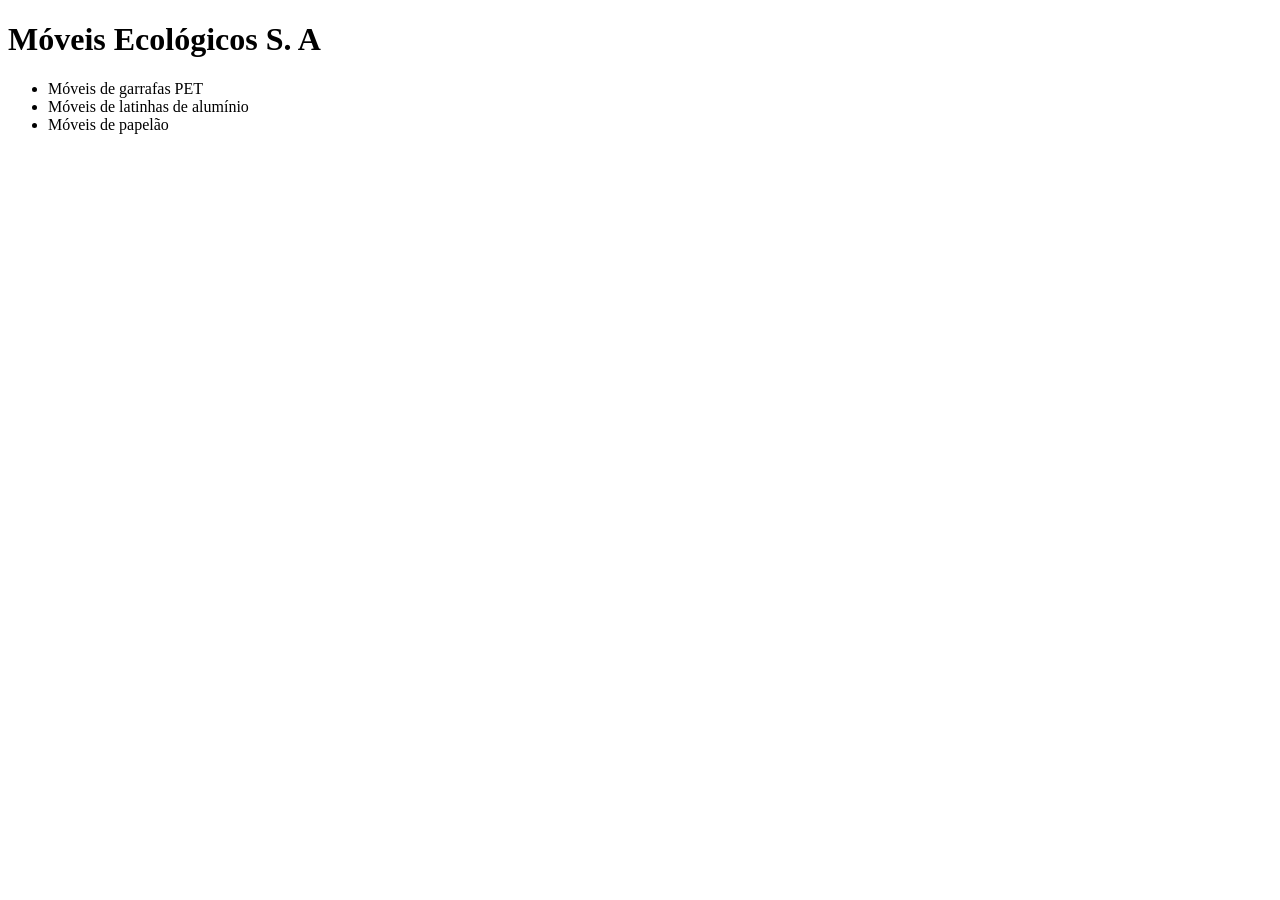
==== index.html @ 69f37b1d "Commit inicial" ====
<!DOCTYPE html>
<html>
	<!-- inicio do arquivo -->
	<head>
		<!-- tags meta -->
		<meta charset="utf-8"/>
		<meta name="description" content="Móveis ecológicos">
		<meta name="keywords" content="moveis ecologicos">
	</head>
	<!-- restante do arquivo -->
	<body>
		<h1>Móveis Ecológicos S. A </h1>
		<ul>
			<li>Móveis de garrafas PET</li>
			<li>Móveis de latinhas de alumínio</li>
			<li>Móveis de papelão</li>
		</ul>
	</body>
</html>
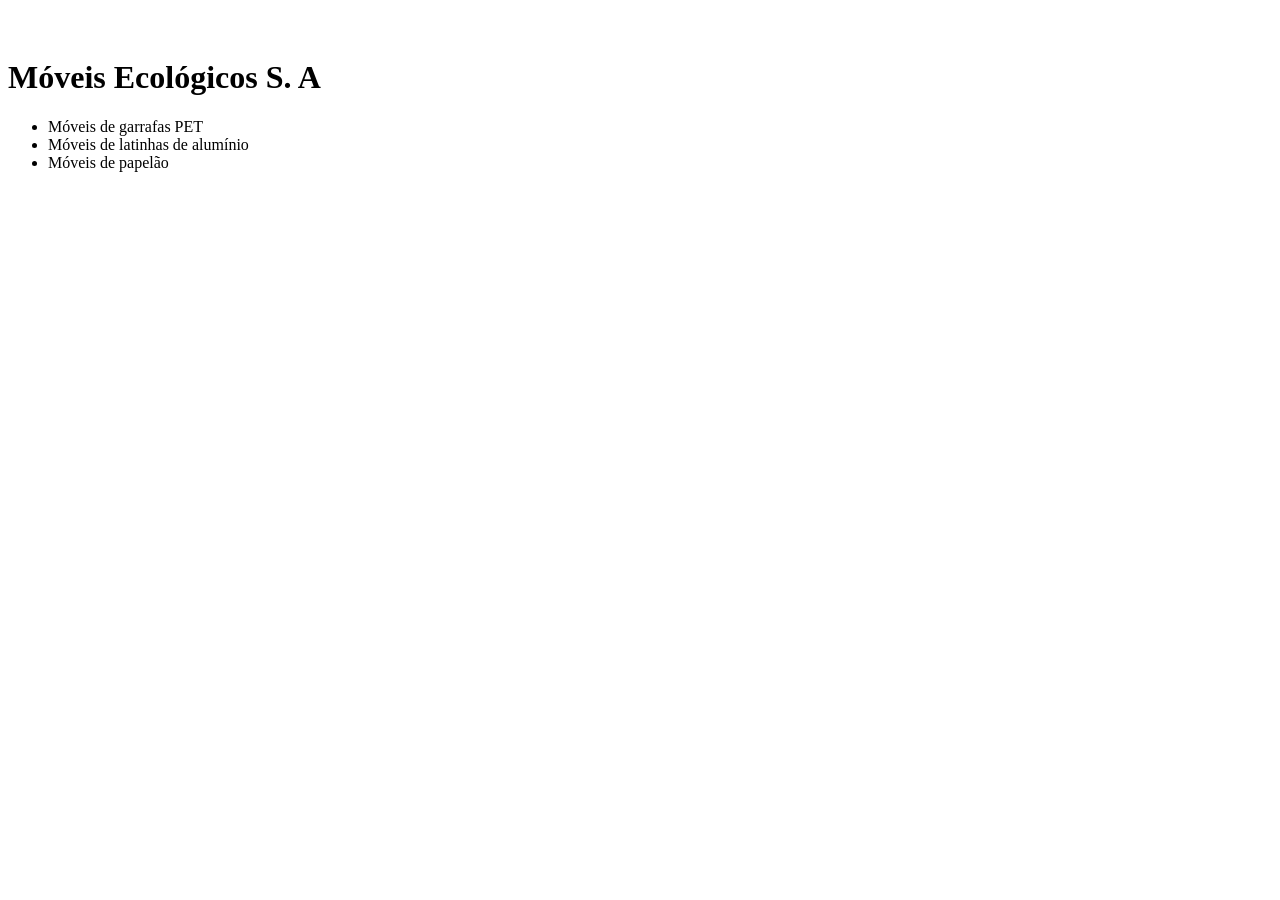
==== commit c696b05b: "Script de troca de banner" ====
--- a/index.html
+++ b/index.html
@@ -2,18 +2,23 @@
 <html>
 	<!-- inicio do arquivo -->
 	<head>
-		<!-- tags meta -->
+		<!-- tags meta e link-->
 		<meta charset="utf-8"/>
 		<meta name="description" content="Móveis ecológicos">
 		<meta name="keywords" content="moveis ecologicos">
+		<title>Móveis Ecológicos</title>
+		<script src="principal.js"></script>
 	</head>
 	<!-- restante do arquivo -->
 	<body>
+		<h2 id="mensagem"></h2>
+		<br/>
 		<h1>Móveis Ecológicos S. A </h1>
 		<ul>
 			<li>Móveis de garrafas PET</li>
 			<li>Móveis de latinhas de alumínio</li>
 			<li>Móveis de papelão</li>
 		</ul>
+		
 	</body>
 </html>
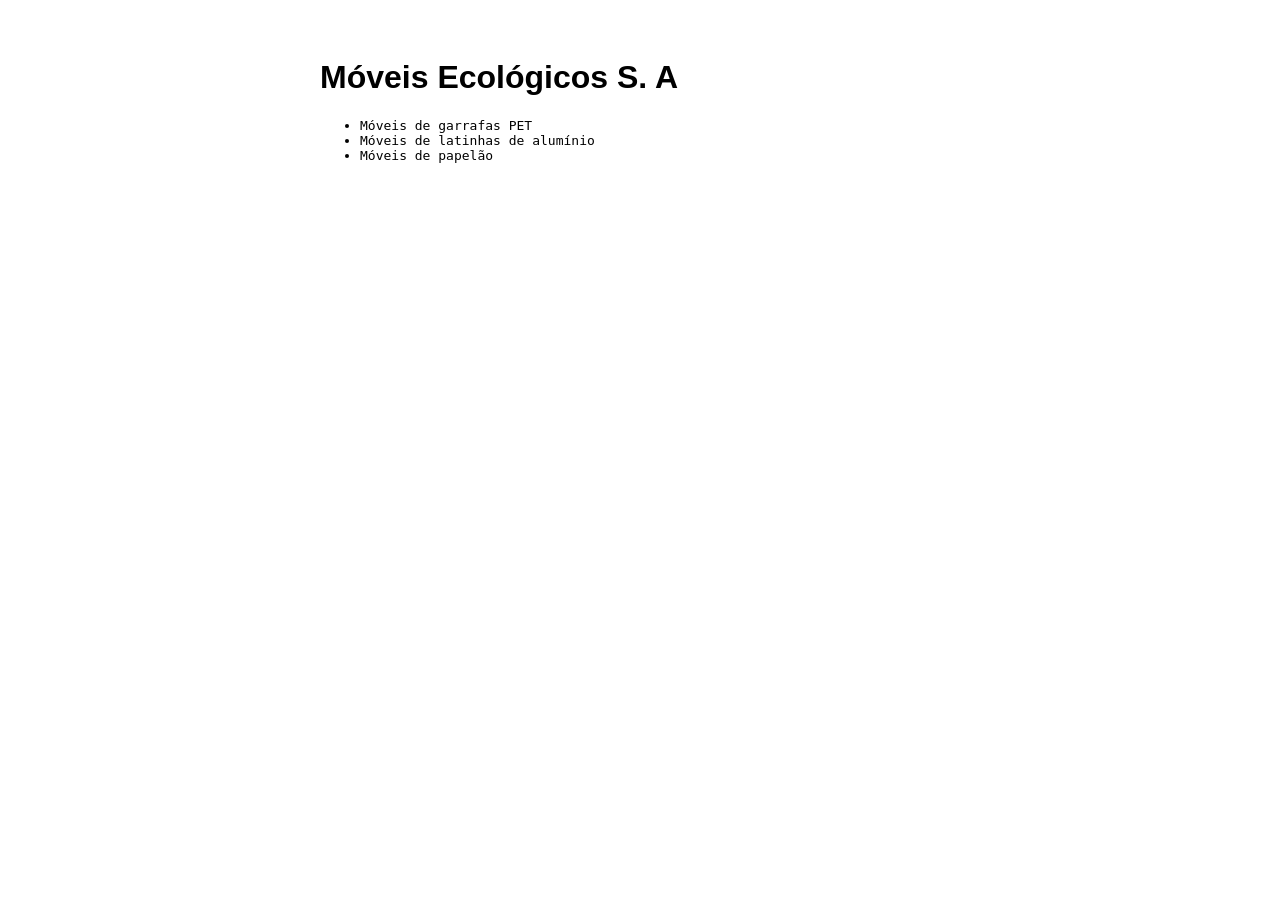
==== commit 4cbed919: "Movendo principal.js" ====
--- a/index.html
+++ b/index.html
@@ -7,10 +7,11 @@
 		<meta name="description" content="Móveis ecológicos">
 		<meta name="keywords" content="moveis ecologicos">
 		<title>Móveis Ecológicos</title>
-		<script src="principal.js"></script>
+		<link rel="stylesheet" href="principal.css"> 
+		<script src="js/principal.js"></script>
 	</head>
 	<!-- restante do arquivo -->
-	<body>
+	<body onload="trocaBanner();">
 		<h2 id="mensagem"></h2>
 		<br/>
 		<h1>Móveis Ecológicos S. A </h1>
--- a/principal.css
+++ b/principal.css
@@ -0,0 +1,10 @@
+body{
+	width: 50%;
+	margin: auto;
+}
+h1{ 
+	font-family: sans-serif;
+} 
+li{
+	font-family: monospace;
+}
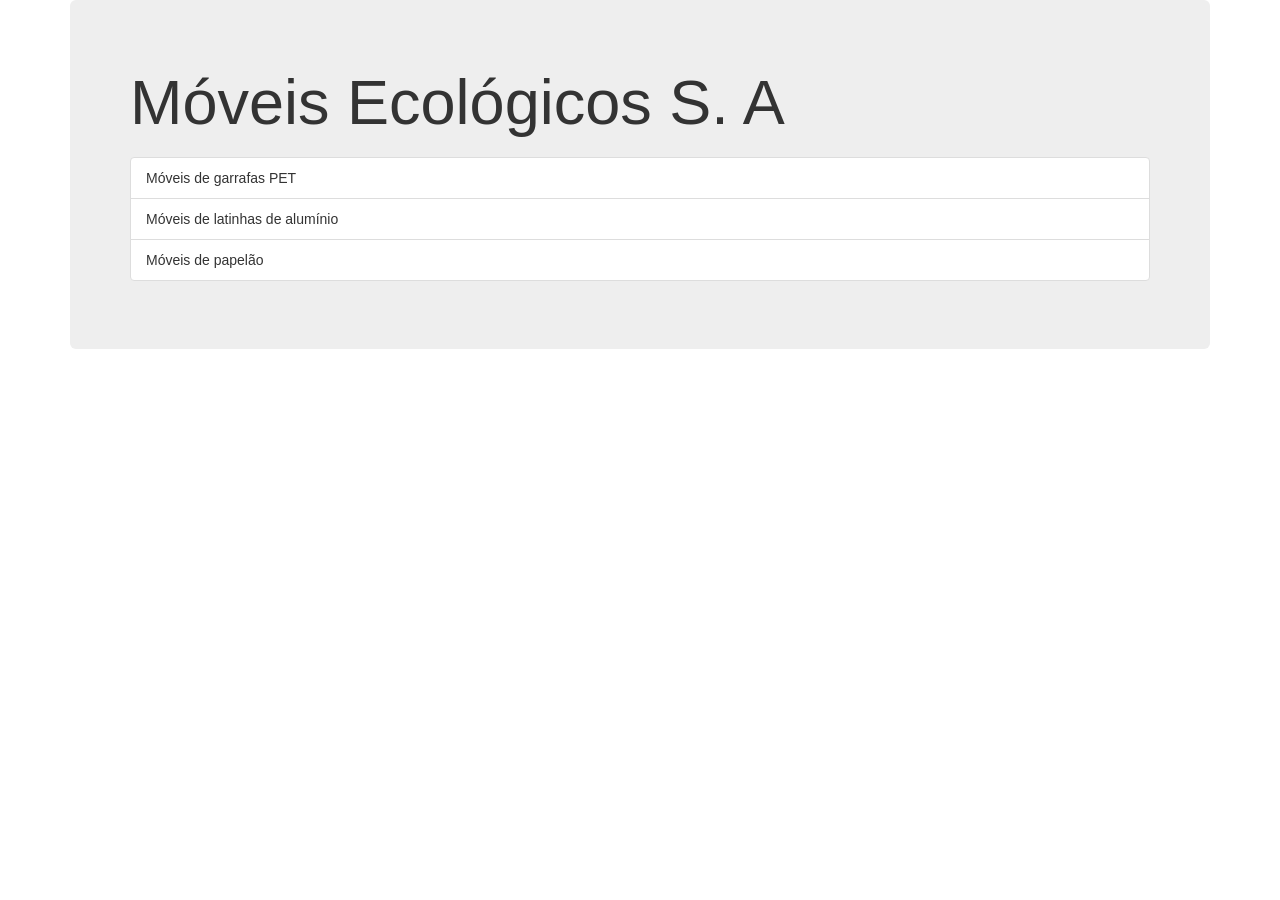
==== commit b5b21ff5: "Adicionando Bootstrap" ====
--- a/index.html
+++ b/index.html
@@ -7,19 +7,23 @@
 		<meta name="description" content="Móveis ecológicos">
 		<meta name="keywords" content="moveis ecologicos">
 		<title>Móveis Ecológicos</title>
-		<link rel="stylesheet" href="principal.css"> 
+		<link rel="stylesheet"
+			href="http://netdna.bootstrapcdn.com/bootstrap/3.1.1/
+			css/bootstrap.min.css">
 		<script src="js/principal.js"></script>
 	</head>
 	<!-- restante do arquivo -->
 	<body onload="trocaBanner();">
-		<h2 id="mensagem"></h2>
-		<br/>
-		<h1>Móveis Ecológicos S. A </h1>
-		<ul>
-			<li>Móveis de garrafas PET</li>
-			<li>Móveis de latinhas de alumínio</li>
-			<li>Móveis de papelão</li>
-		</ul>
-		
+	<div class = "container">
+		<div class="jumbotron">
+			<h1>Móveis Ecológicos S. A </h1>
+			<h2 id="mensagem"></h2>	
+			<ul class="list-group">
+				<li class="list-group-item">Móveis de garrafas PET</li>
+				<li class="list-group-item">Móveis de latinhas de alumínio</li>
+				<li class="list-group-item">Móveis de papelão</li>
+			</ul>
+		</div>
+	</div>
 	</body>
 </html>
